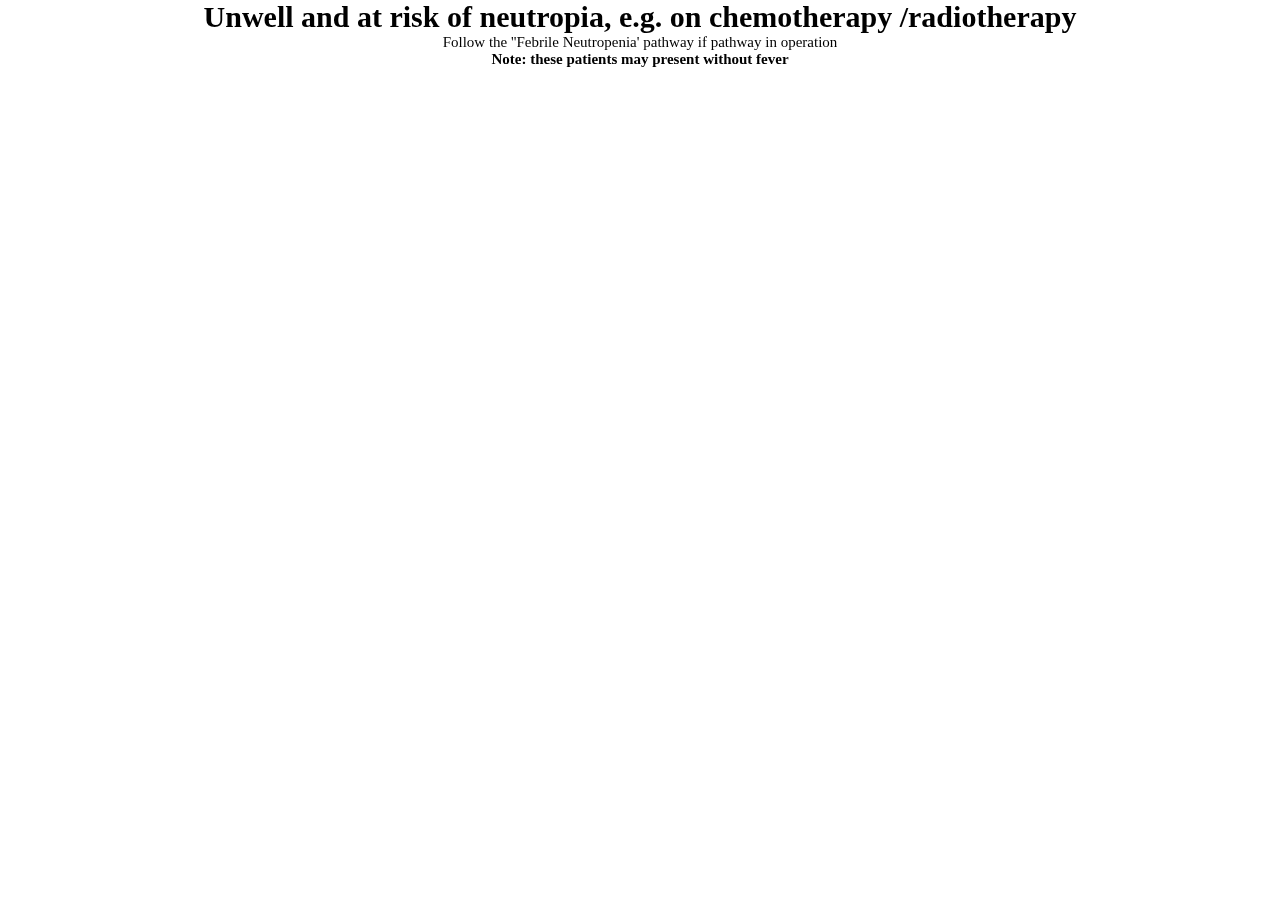
==== page3b.html @ e7e8b2ed "files moved" ====
<!DOCTYPE html>
<html lang="en">
<head>
    <meta charset="UTF-8">
    <title>Sepsis</title>
    <link rel="stylesheet" href="pure-js-slider.css">
</head>
<body>
<link href="https://fonts.googleapis.com/css?family=Open+Sans+Condensed:300" rel="stylesheet">
<div class="slider-container">
    <div class="slider-control left inactive"></div>
    <div class="slider-control right"></div>
    <ul class="slider-pagi"></ul>
    <div class="slider">

        <div class="slide slide-0 active">
            <div class="slide__bg"></div>
            <div class="slide__content">
                <h1>Unwell and at risk of neutropia, e.g. on chemotherapy
                    /radiotherapy</h1>
                <p>Follow the ''Febrile Neutropenia' pathway if pathway in operation</p>
                <p><strong>Note: these patients may present without fever</strong></p>
            </div>
        </div>

        <div class="slide slide-1 ">
            <div class="slide__bg"></div>
            <div class="slide__content">
                    <div>
                        <h1>Any 1 of the follwing signs of acute organ dysfunction:</h1>
                        <ul>
                            <li>Altered Mental State</li>
                            <li>PR > 30</li>
                            <li>O<sub>2</sub> Sat < 90%</li>
                            <li>SBP < 100</li>
                            <li>HR > 130</li>
                            <li>Mottled or ashen appearance</li>
                            <li>Non-blanching rash</li>
                            <li>Other organ dysfunction</li>
                        </ul>
                    </div>

            </div>
        </div>

        <div class="slide slide-2">
            <div class="slide__bg"></div>
            <div class="slide__content">
                <div>
                    <h1> > 2 SIRS criteria</h1>
                    <ul>
                        <li>RR > 20</li>
                        <li>HR >90</li>
                        <li>T > 38.3<sup>o</sup>C or < 36<sup>o</sup>C</li>
                        <li > 7.7 mmol/l (in non-diabetic patient)</li>
                    </ul>
                </div>
            </div>
        </div>


        <div class="slide slide-3">
            <div class="slide__bg"></div>
            <div class="slide__content">
                <h2>Unwell and at risk of neutropia, e.g. on chemotherapy /radiotherapy
                    Follow the ''Febrile Neutropenia' pathway if pathway in operation</h2>

                <p>Note: these patients may present without fever</p>
                <svg class="slide__overlay" viewBox="0 0 720 405" preserveAspectRatio="xMaxYMax slice">
                    <path class="slide__overlay-path" d="M0,0 150,0 500,405 0,405" />
                </svg>
                <div class="slide__text">
                    <h2 class="slide__text-heading" style="font-family: 'Open Sans Condensed', sans-serif;">Moving Business Forward</h2>
                    <p class="slide__text-desc" style="font-family: 'Open Sans Condensed', sans-serif;">#######</p>
                    <a class="slide__text-link" style="font-family: 'Open Sans Condensed', sans-serif;" href="page4.html">screen pos</a>
                </div>
            </div>
        </div>
    </div>
</div>

<script src="https://code.jquery.com/jquery-2.2.0.min.js" type="text/javascript"></script>
<script type="text/javascript" src="slider.js"></script>
</body>
</html>
---- pure-js-slider.css ----
@font-face {
  src: url("https://fonts.googleapis.com/css?family=Open+Sans+Condensed:300");
  font-family: 'Open Sans Condensed', sans-serif;
}
.slide__text-desc {
  font-family: 'Open Sans Condensed', sans-serif;
}

*, *:before, *:after {
  box-sizing: border-box;
  margin: 0;
  padding: 0;
}

html, body {
  font-size: 62.5%;
  height: 100%;
  overflow: hidden;
}

body {
  /*background: #000;*/
  font-size: 15px;
  padding: 8px 12px;
  position: absolute;
  bottom: 8px;
  width: 100%;
  text-align: center;
}

svg {
  display: block;
  overflow: visible;
}

.slider-container {
  position: relative;
  height: 100%;
  user-select: none;
  cursor: all-scroll;
}

.slider-control {
  z-index: 2;
  position: absolute;
  top: 0;
  width: 12%;
  height: 100%;
  transition: opacity 0.3s;
  will-change: opacity;
  opacity: 0;
}
.slider-control.inactive:hover {
  cursor: auto;
}
.slider-control:not(.inactive):hover {
  opacity: 1;
  cursor: pointer;
}
.slider-control.left {
  left: 0;
  background: linear-gradient(to right, rgba(0, 0, 0, 0.18) 0%, transparent 100%);
}
.slider-control.right {
  right: 0;
  background: linear-gradient(to right, transparent 0%, rgba(0, 0, 0, 0.18) 100%);
}

.slider-pagi {
  position: absolute;
  z-index: 3;
  left: 50%;
  bottom: 2rem;
  transform: translateX(-50%);
  font-size: 0;
  list-style-type: none;
}
.slider-pagi__elem {
  position: relative;
  display: inline-block;
  vertical-align: top;
  width: 2rem;
  height: 2rem;
  margin: 0 0.5rem;
  border-radius: 50%;
  border: 2px solid #fff;
  cursor: pointer;
}
.slider-pagi__elem:before {
  content: "";
  position: absolute;
  left: 50%;
  top: 50%;
  width: 1.2rem;
  height: 1.2rem;
  background: #fff;
  border-radius: 50%;
  transition: transform 0.3s;
  transform: translate(-50%, -50%) scale(0);
}
.slider-pagi__elem.active:before, .slider-pagi__elem:hover:before {
  transform: translate(-50%, -50%) scale(1);
}

.slider {
  z-index: 1;
  position: relative;
  height: 100%;
}
.slider.animating {
  transition: transform 0.5s;
  will-change: transform;
}
.slider.animating .slide__bg {
  transition: transform 0.5s;
  will-change: transform;
}

.slide {
  position: absolute;
  top: 0;
  width: 100%;
  height: 100%;
  overflow: hidden;
}
.slide.active .slide__overlay,
.slide.active .slide__text {
  opacity: 1;
  transform: translateX(0);
}
.slide__bg {
  position: absolute;
  top: 0;
  left: -50%;
  width: 100%;
  height: 100%;
  background-size: cover;
  will-change: transform;
}
.slide:nth-child(1) {
  left: 0;
}
.slide:nth-child(1) .slide__bg {
  left: 0;
  /*background-image: url("images/slide1.jpg");*/
}
.slide:nth-child(1) .slide__overlay-path {
  fill: #e99c7e;
}
@media (max-width: 991px) {
  .slide:nth-child(1) .slide__text {
    background-color: rgba(233, 156, 126, 0.8);
  }
}
.slide:nth-child(2) {
  left: 100%;
}
.slide:nth-child(2) .slide__bg {
  left: -50%;
  /*background-image: url("images/slide3.jpg");*/
}
.slide:nth-child(2) .slide__overlay-path {
  fill: #303030;
}
@media (max-width: 991px) {
  .slide:nth-child(2) .slide__text {
    background-color: rgba(48, 48, 48, 0.8);
  }
}
.slide:nth-child(3) {
  left: 200%;
}
.slide:nth-child(3) .slide__bg {
  left: -100%;
  /*background-image: url("images/slide4.jpg");*/
}
.slide:nth-child(3) .slide__overlay-path {
  fill: #29424a;
}
@media (max-width: 991px) {
  .slide:nth-child(3) .slide__text {
    background-color: rgba(41, 66, 74, 0.8);
  }
}
.slide:nth-child(4) {
  left: 300%;
}
.slide:nth-child(4) .slide__bg {
  left: -150%;
  /*background-image: url("https://s3-us-west-2.amazonaws.com/s.cdpn.io/142996/3d-slider-4.jpg");*/
}
.slide:nth-child(4) .slide__overlay-path {
  fill: #cbc6c3;
}
@media (max-width: 991px) {
  .slide:nth-child(4) .slide__text {
    background-color: rgba(203, 198, 195, 0.8);
  }
}
.slide:nth-child(5) {
  left: 0;
}
.slide:nth-child(5) .slide__bg {
  left: 0;
  /*background-image: url("images/slide1.jpg");*/
}
.slide:nth-child(5) .slide__overlay-path {
  fill: #e99c7e;
}
@media (max-width: 991px) {
  .slide:nth-child(5) .slide__text {
    background-color: rgba(233, 156, 126, 0.8);
  }
}
.slide__content {
  position: absolute;
  top: 0;
  left: 0;
  width: 100%;
  height: 100%;
}
.slide__overlay {
  position: absolute;
  bottom: 0;
  left: 0;
  height: 100%;
  min-height: 810px;
  transition: transform 0.5s 0.5s, opacity 0.2s 0.5s;
  will-change: transform, opacity;
  transform: translate3d(-20%, 0, 0);
  opacity: 0;
}
@media (max-width: 991px) {
  .slide__overlay {
    display: none;
  }
}
.slide__overlay path {
  opacity: 0.8;
}
.slide__text {
  position: absolute;
  width: 25%;
  bottom: 15%;
  left: 12%;
  color: #fff;
  transition: transform 0.5s 0.8s, opacity 0.5s 0.8s;
  will-change: transform, opacity;
  transform: translateY(-50%);
  opacity: 0;
}
@media (max-width: 991px) {
  .slide__text {
    left: 0;
    bottom: 0;
    width: 100%;
    height: 20rem;
    text-align: center;
    transform: translateY(50%);
    transition: transform 0.5s 0.5s, opacity 0.5s 0.5s;
    padding: 0 1rem;
  }
}
.slide__text-heading {
  font-family: "Polar", Helvetica, Arial, sans-serif;
  font-size: 5rem;
  margin-bottom: 2rem;
}
@media (max-width: 991px) {
  .slide__text-heading {
    line-height: 10rem;
    font-size: 3.5rem;
  }
}
.slide__text-desc {
  font-family: "Open Sans", Helvetica, Arial, sans-serif;
  font-size: 1.8rem;
  margin-bottom: 1.5rem;
}
@media (max-width: 991px) {
  .slide__text-desc {
    display: none;
  }
}
.slide__text-link {
  z-index: 5;
  display: inline-block;
  position: relative;
  padding: 0.5rem;
  cursor: pointer;
    text-decoration: none;
    color: white;
  font-family: "Open Sans", Helvetica, Arial, sans-serif;
  font-size: 2.3rem;
  perspective: 1000px;
}
@media (max-width: 991px) {
  .slide__text-link {
    margin: -2rem 0 8rem;
  }
}
.slide__text-link:before {
  z-index: -1;
  content: "";
  position: absolute;
  top: 0;
  left: 0;
  width: 100%;
  height: 100%;
  background: #000;
  transform-origin: 50% 100%;
  transform: rotateX(-85deg);
  transition: transform 0.3s;
  will-change: transform;
}
.slide__text-link:hover:before {
  transform: rotateX(0);
}
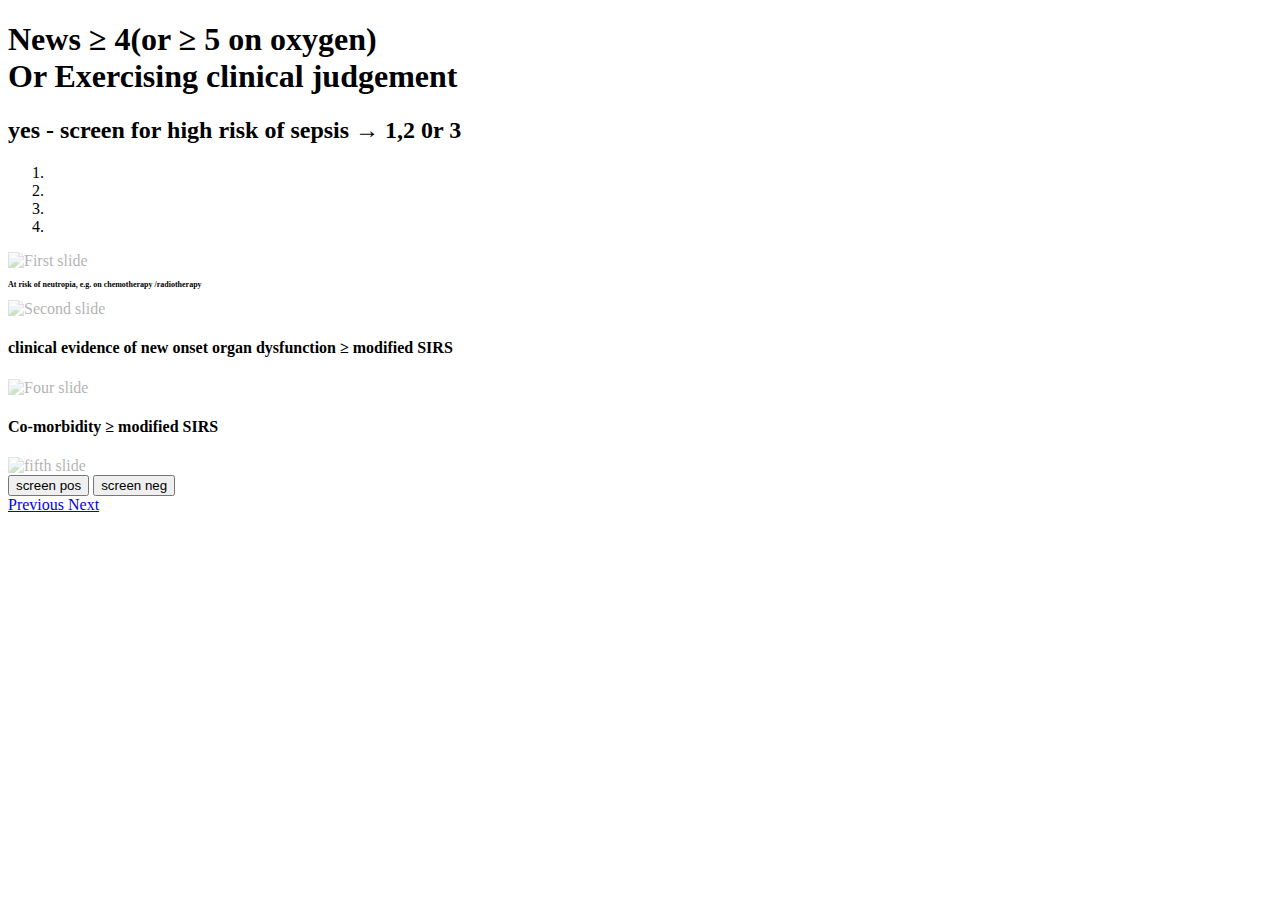
==== commit c707bbdd: "files moved" ====
--- a/page3b.html
+++ b/page3b.html
@@ -1,85 +1,80 @@
-<!DOCTYPE html>
+<!doctype html>
 <html lang="en">
 <head>
-    <meta charset="UTF-8">
+    <!-- Required meta tags -->
+    <meta charset="utf-8">
+    <meta name="viewport" content="width=device-width, initial-scale=1, shrink-to-fit=no">
+
+    <!-- Bootstrap CSS -->
+    <link rel="stylesheet" href="https://stackpath.bootstrapcdn.com/bootstrap/4.1.1/css/bootstrap.min.css" integrity="sha384-WskhaSGFgHYWDcbwN70/dfYBj47jz9qbsMId/iRN3ewGhXQFZCSftd1LZCfmhktB" crossorigin="anonymous">
+
     <title>Sepsis</title>
-    <link rel="stylesheet" href="pure-js-slider.css">
 </head>
 <body>
-<link href="https://fonts.googleapis.com/css?family=Open+Sans+Condensed:300" rel="stylesheet">
-<div class="slider-container">
-    <div class="slider-control left inactive"></div>
-    <div class="slider-control right"></div>
-    <ul class="slider-pagi"></ul>
-    <div class="slider">
+<div class="container">
+    <div class="row text-center">
+        <div class="col-sm-12">
+            <h1>News &#x2265; 4(or &#x2265; 5 on oxygen)<br> Or Exercising clinical judgement</h1>
+            <h2>yes - screen for high risk of sepsis &#8594; 1,2 0r 3</h2>
+        </div>
+    </div>
+</div>
 
-        <div class="slide slide-0 active">
-            <div class="slide__bg"></div>
-            <div class="slide__content">
-                <h1>Unwell and at risk of neutropia, e.g. on chemotherapy
-                    /radiotherapy</h1>
-                <p>Follow the ''Febrile Neutropenia' pathway if pathway in operation</p>
-                <p><strong>Note: these patients may present without fever</strong></p>
-            </div>
-        </div>
-
-        <div class="slide slide-1 ">
-            <div class="slide__bg"></div>
-            <div class="slide__content">
-                    <div>
-                        <h1>Any 1 of the follwing signs of acute organ dysfunction:</h1>
-                        <ul>
-                            <li>Altered Mental State</li>
-                            <li>PR > 30</li>
-                            <li>O<sub>2</sub> Sat < 90%</li>
-                            <li>SBP < 100</li>
-                            <li>HR > 130</li>
-                            <li>Mottled or ashen appearance</li>
-                            <li>Non-blanching rash</li>
-                            <li>Other organ dysfunction</li>
-                        </ul>
+<div class="container">
+    <div class="row">
+        <div class="col-sm-12">
+            <div id="carousel" class="carousel slide" data-ride="carousel">
+                <ol class="carousel-indicators">
+                    <li data-target="#carousel" data-slide-to="0" class="active"></li>
+                    <li data-target="#carousel" data-slide-to="1"></li>
+                    <li data-target="#carousel" data-slide-to="2"></li>
+                    <li data-target="#carousel" data-slide-to="3"></li>
+                </ol>
+                <div class="carousel-inner">
+                    <div class="carousel-item active">
+                        <img class="d-block w-100" src="./images/Saolta_logo.jpg" alt="First slide" style="opacity: 0.3">
+                        <div class="carousel-caption" style="font-size: 0.5em; color: black">
+                            <h4>At risk of neutropia, e.g. on chemotherapy
+                                /radiotherapy</h4>
+                        </div>
                     </div>
-
-            </div>
-        </div>
-
-        <div class="slide slide-2">
-            <div class="slide__bg"></div>
-            <div class="slide__content">
-                <div>
-                    <h1> > 2 SIRS criteria</h1>
-                    <ul>
-                        <li>RR > 20</li>
-                        <li>HR >90</li>
-                        <li>T > 38.3<sup>o</sup>C or < 36<sup>o</sup>C</li>
-                        <li > 7.7 mmol/l (in non-diabetic patient)</li>
-                    </ul>
+                    <div class="carousel-item">
+                        <img class="d-block w-100" src="./images/Saolta_logo.jpg" alt="Second slide" style="opacity: 0.3">
+                        <div class="carousel-caption" style="font-size: 1em; color: black">
+                           <h4>clinical evidence of <strong>new onset</strong> organ dysfunction &#x2265; modified SIRS</h4>
+                        </div>
+                    </div>
+                    <div class="carousel-item">
+                        <img class="d-block w-100" src="./images/Saolta_logo.jpg" alt="Four slide" style="opacity: 0.3">
+                        <div class="carousel-caption" style="font-size: 1em; color: black">
+                            <h4>Co-morbidity &#x2265; modified SIRS</h4>
+                        </div>
+                    </div>
+                    <div class="carousel-item">
+                        <img class="d-block w-100" src="./images/Saolta_logo.jpg" alt="fifth slide" style="opacity: 0.3">
+                        <div class="carousel-caption">
+                            <a href="page4.html"> <button class="btn btn-primary btn-lg btn-block">screen pos</button></a>
+                            <a href="index.html"> <button  class="btn btn-info btn-lg btn-block">screen neg</button></a>
+                        </div>
+                    </div>
                 </div>
-            </div>
-        </div>
-
-
-        <div class="slide slide-3">
-            <div class="slide__bg"></div>
-            <div class="slide__content">
-                <h2>Unwell and at risk of neutropia, e.g. on chemotherapy /radiotherapy
-                    Follow the ''Febrile Neutropenia' pathway if pathway in operation</h2>
-
-                <p>Note: these patients may present without fever</p>
-                <svg class="slide__overlay" viewBox="0 0 720 405" preserveAspectRatio="xMaxYMax slice">
-                    <path class="slide__overlay-path" d="M0,0 150,0 500,405 0,405" />
-                </svg>
-                <div class="slide__text">
-                    <h2 class="slide__text-heading" style="font-family: 'Open Sans Condensed', sans-serif;">Moving Business Forward</h2>
-                    <p class="slide__text-desc" style="font-family: 'Open Sans Condensed', sans-serif;">#######</p>
-                    <a class="slide__text-link" style="font-family: 'Open Sans Condensed', sans-serif;" href="page4.html">screen pos</a>
-                </div>
+                <a class="carousel-control-prev" href="#carousel" role="button" data-slide="prev">
+                    <span class="carousel-control-prev-icon" aria-hidden="true"></span>
+                    <span class="sr-only">Previous</span>
+                </a>
+                <a class="carousel-control-next" href="#carousel" role="button" data-slide="next">
+                    <span class="carousel-control-next-icon" aria-hidden="true"></span>
+                    <span class="sr-only">Next</span>
+                </a>
             </div>
         </div>
     </div>
 </div>
 
-<script src="https://code.jquery.com/jquery-2.2.0.min.js" type="text/javascript"></script>
-<script type="text/javascript" src="slider.js"></script>
+<!-- Optional JavaScript -->
+<!-- jQuery first, then Popper.js, then Bootstrap JS -->
+<script src="https://code.jquery.com/jquery-3.3.1.slim.min.js" integrity="sha384-q8i/X+965DzO0rT7abK41JStQIAqVgRVzpbzo5smXKp4YfRvH+8abtTE1Pi6jizo" crossorigin="anonymous"></script>
+<script src="https://cdnjs.cloudflare.com/ajax/libs/popper.js/1.14.3/umd/popper.min.js" integrity="sha384-ZMP7rVo3mIykV+2+9J3UJ46jBk0WLaUAdn689aCwoqbBJiSnjAK/l8WvCWPIPm49" crossorigin="anonymous"></script>
+<script src="https://stackpath.bootstrapcdn.com/bootstrap/4.1.1/js/bootstrap.min.js" integrity="sha384-smHYKdLADwkXOn1EmN1qk/HfnUcbVRZyYmZ4qpPea6sjB/pTJ0euyQp0Mk8ck+5T" crossorigin="anonymous"></script>
 </body>
 </html>